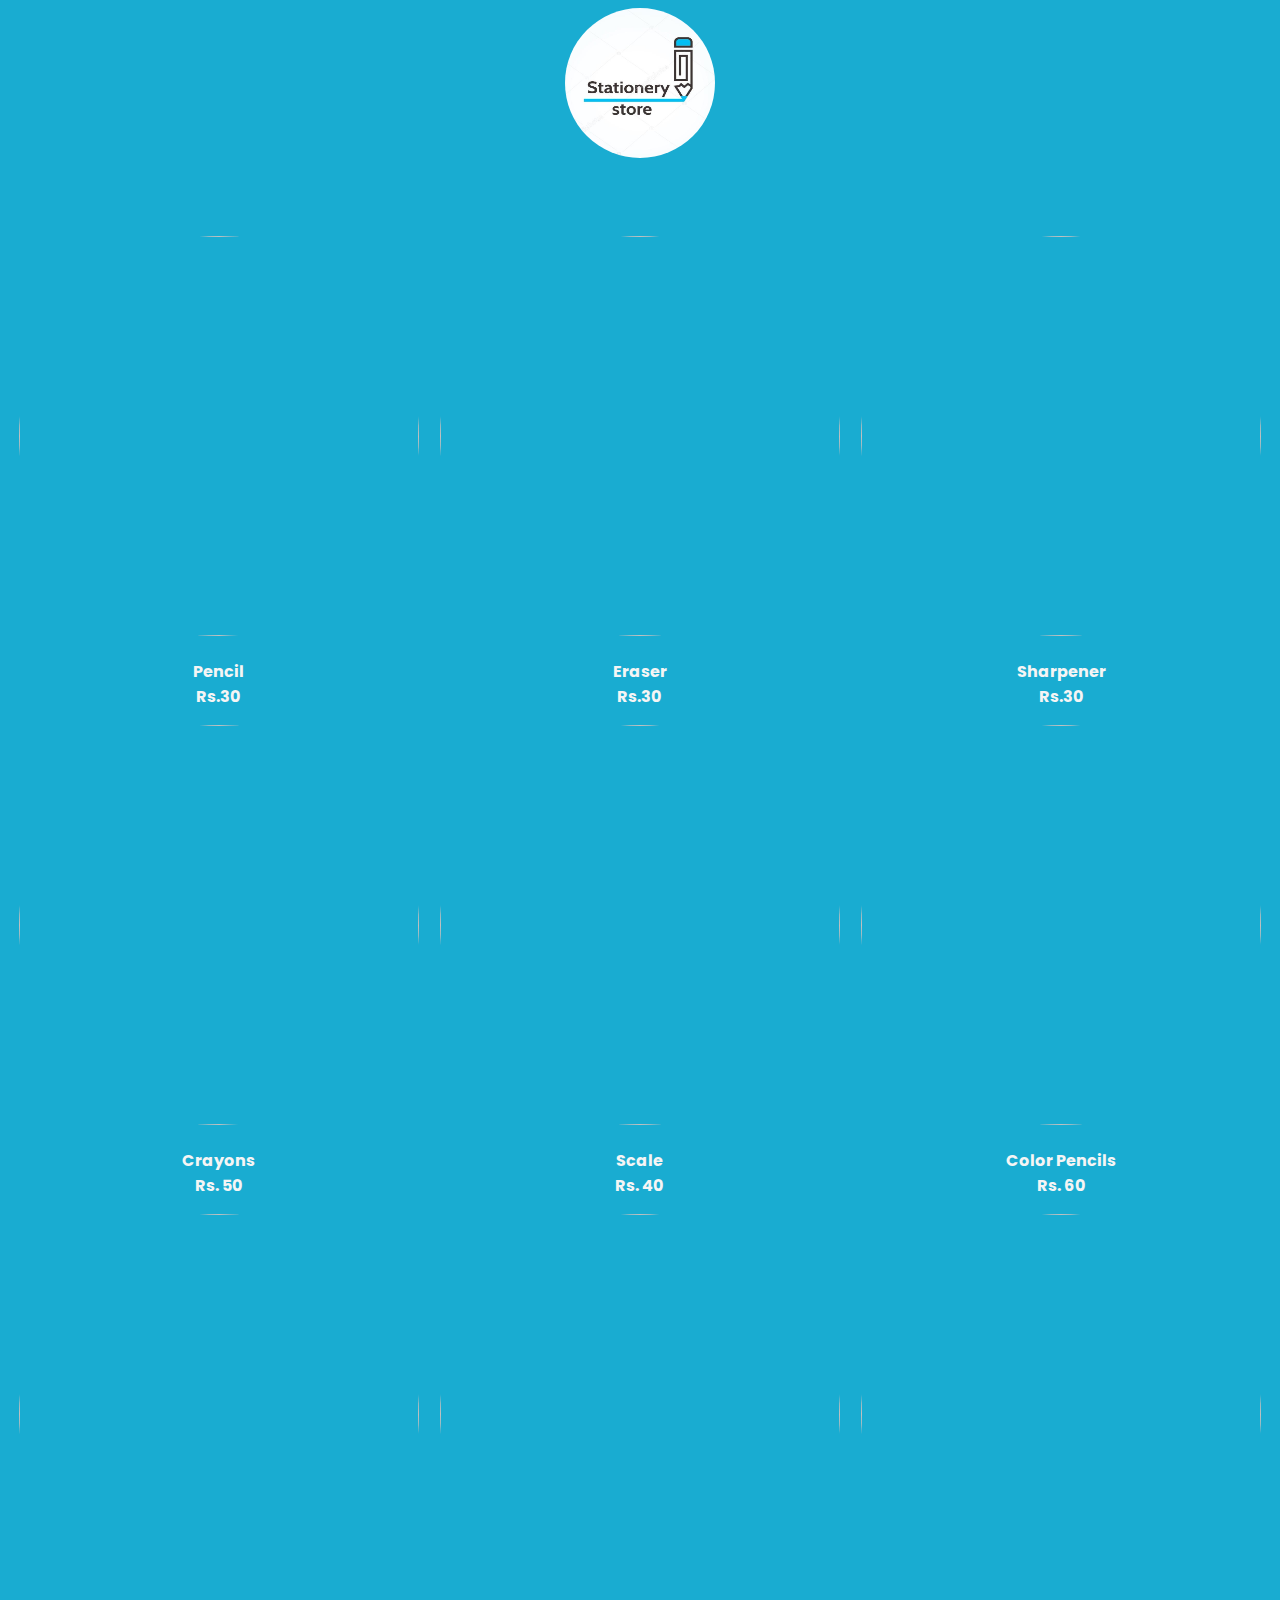
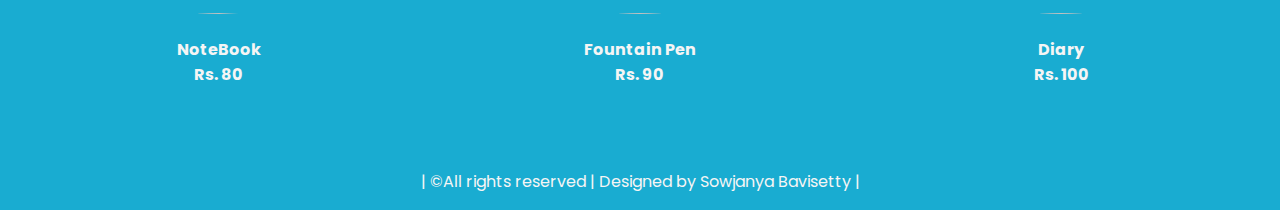
==== index.html @ f73f5d40 "Add files via upload" ====
<!DOCTYPE html>
<html>
<head>
	<meta charset="utf-8">
	<meta name="viewport" content="width=device-width, initial-scale=1.0">
	<title>Sowjanya's Bootstrap Page</title>
	<link rel="stylesheet" href="style.css">
	<script src="https://maxcdn.bootstrapcdn.com/bootstrap/3.4.1/js/bootstrap.min.js"></script>
</head>
<body>
	<div class="logo">
		<center><img src="logo.jpg" width="150" height="150"></center>
		<!-- <img src="logo.jpg" class="img-rounded" alt="Cinque Terre" width="304" height="236">  -->
	</div>
	
	<br><br>
	<div class="heading">
		<h1><center></center></h1>
	</div>
	<div class="row">
        <div ><a href="pencil.html"target="_blank">
            <div><img src="https://upload.wikimedia.org/wikipedia/commons/0/08/Pencils_hb.jpg" width="400" height="400"></div> </a>
            <b><p>Pencil <br> Rs.30</p></b>
        </div>
        <div ><a href="eraser.html"target="_blank">
            <div><img src="https://5.imimg.com/data5/RF/HC/ST/SELLER-110491/school-stationery-erasers-500x500.jpg"width="400" height="400"></div> </a>
            <b><p>Eraser <br> Rs.30</p></b>
        </div>
        <div ><a href="sharpener.html"target="_blank"> 
            <div><img src="https://s3-ap-southeast-2.amazonaws.com/wc-prod-pim/JPEG_300x300/KE49643_keji_2_hole_plastic_sharpener_2_pack.jpg"width="400" height="400"></div> </a>
            <b><p>Sharpener<br> Rs.30</p></b>
        </div>
    </div>
    <div class="row">
        <div ><a href="crayon.html"target="_blank"> 
            <div><img src="https://kidsdiscover.com/wp-content/uploads/2015/05/Crayons.jpg"width="400" height="400"></div> </a>
            <b><p>Crayons<br>Rs. 50</p></b>
        </div>
        <div ><a href="scale.html"target="_blank"> 
            <div><img src="https://4.imimg.com/data4/XN/FI/MY-13051982/plastic-scale-500x500.jpg" width="400" height="400"></div> </a>
            <b><p>Scale<br> Rs. 40</p></b>
        </div>
        <div ><a href="colcil.html"target="_blank"> 
            <div><img src="https://mymodernmet.com/wp/wp-content/uploads/2017/07/best-colored-pencils-1.jpg"width="400" height="400"></div> </a>
            <b><p>Color Pencils<br> Rs. 60</p></b>
        </div>
    </div>
    <div class="row">
        <div ><a href="book.html"target="_blank"> 
            <div><img src="https://files.inkmonk.com/site/20210525_191916036395_df029c_Group.png"width="400" height="400"></div> </a>
            <b><p>NoteBook<br> Rs. 80</p></b>
        </div>
        <div ><a href="pen.html"target="_blank">
            <div><img src="https://i2.wp.com/stringsmagazine.com/wp-content/uploads/2020/01/FOUNTAINPENSTUFF3-e1580858825680.jpg?fit=900%2C499&ssl=1"width="400" height="400"></div> </a>
            <b><p>Fountain Pen<br> Rs. 90</p></b>
        </div>
        <div ><a href="diary.html"target="_blank">
            <div><img src="https://cdn.shopify.com/s/files/1/0416/3049/8971/products/diary-2021-unisex-blue-stationery_6_1024x1024.jpg?v=1608609512"width="400" height="400"></div> </a>
            <b><p>Diary<br> Rs. 100</p></b>
        </div>
    </div>
 <br><br>
<p>| &copy;All rights reserved | Designed by Sowjanya Bavisetty |</p>
</body>

</html>
---- style.css ----
@import url('https://fonts.googleapis.com/css2?family=Poppins:wght@200;300;400;500;600;700;800;900&display=swap');

html {
  scroll-behavior: auto;
}
::-webkit-scrollbar {
  display: none;
}

.row{
	display: flex;
	justify-content: space-around;
}

body{
	font-family: 'Poppins';
	color: whitesmoke;
	font-weight: bol;
	text-align: center;
	background-color: #00a3cce6; 
	scroll-behavior: none;  
}
img{
	border-radius: 50%;
    -webkit-border-radius: 50%;
    -moz-border-radius: 50%;
    -ms-border-radius: 50%;
    -o-border-radius: 50%;
    margin: 0 auto;
}

.container{
	img 
}
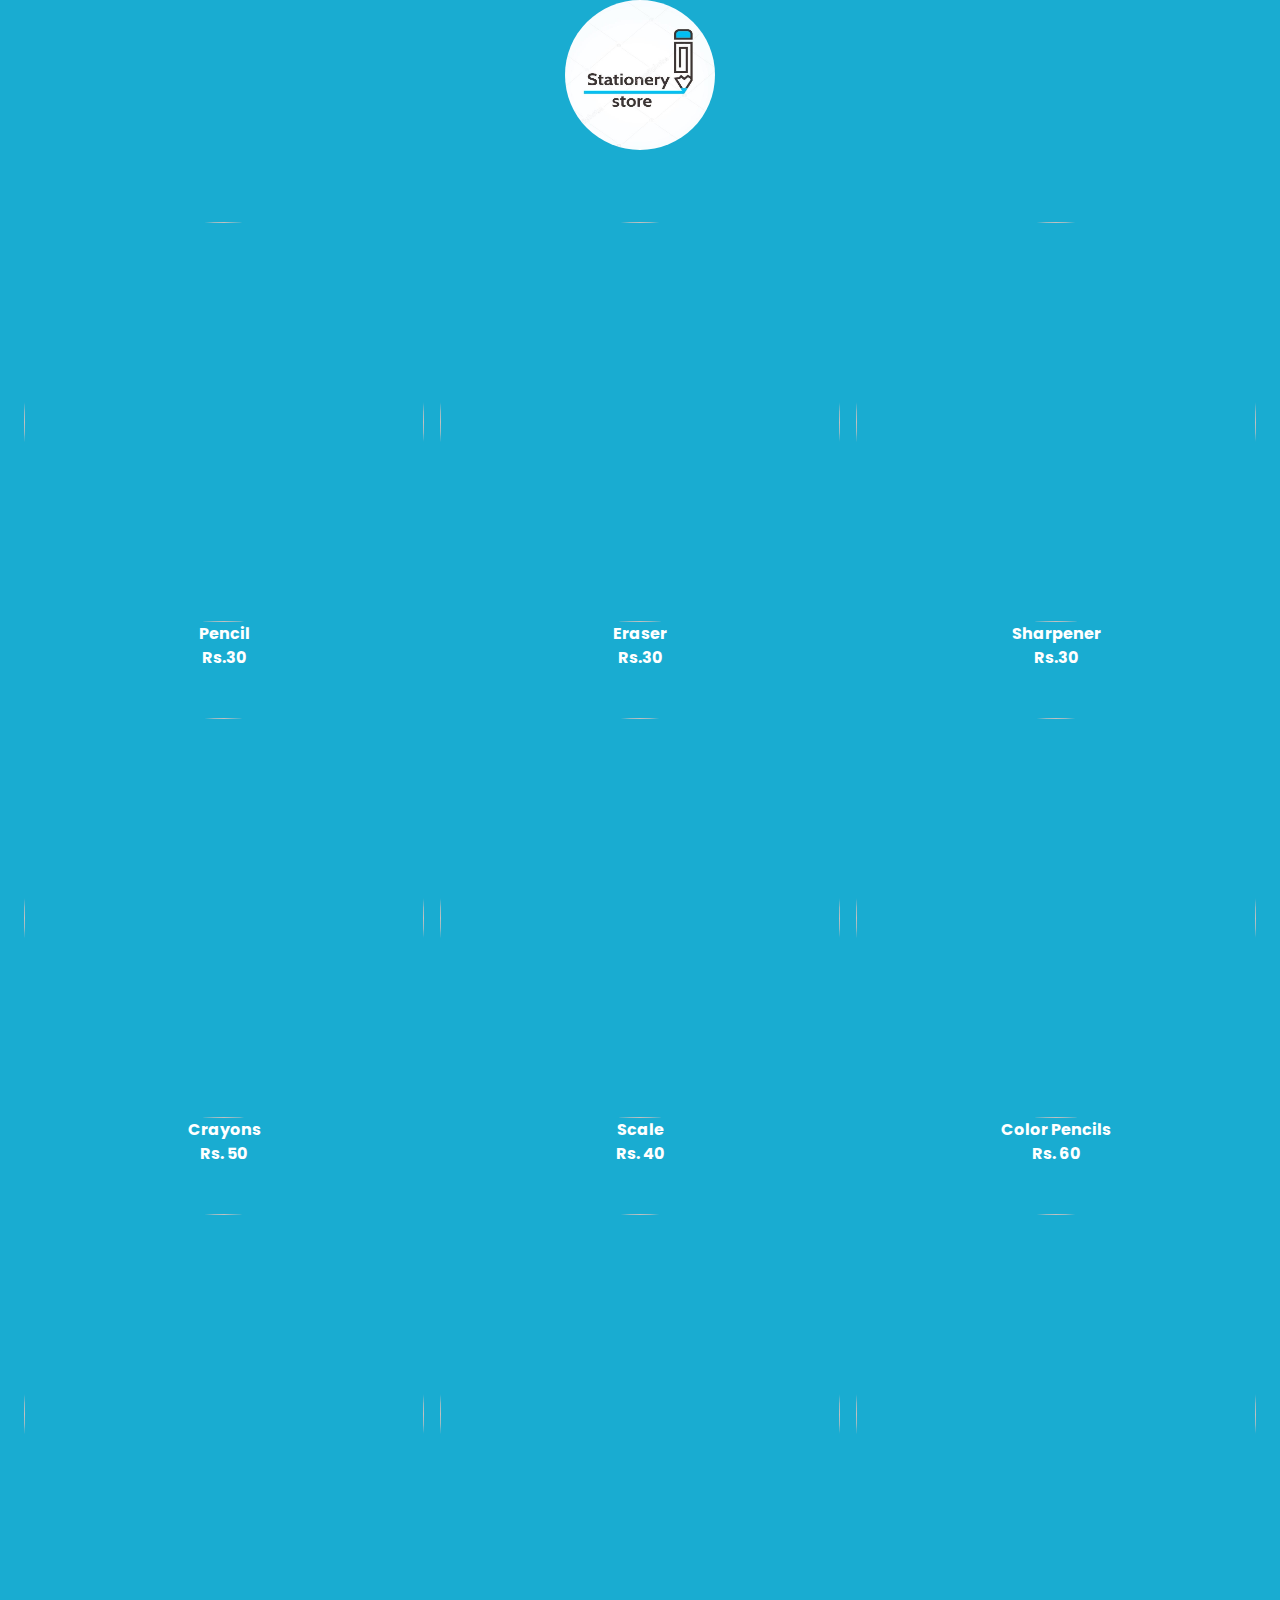
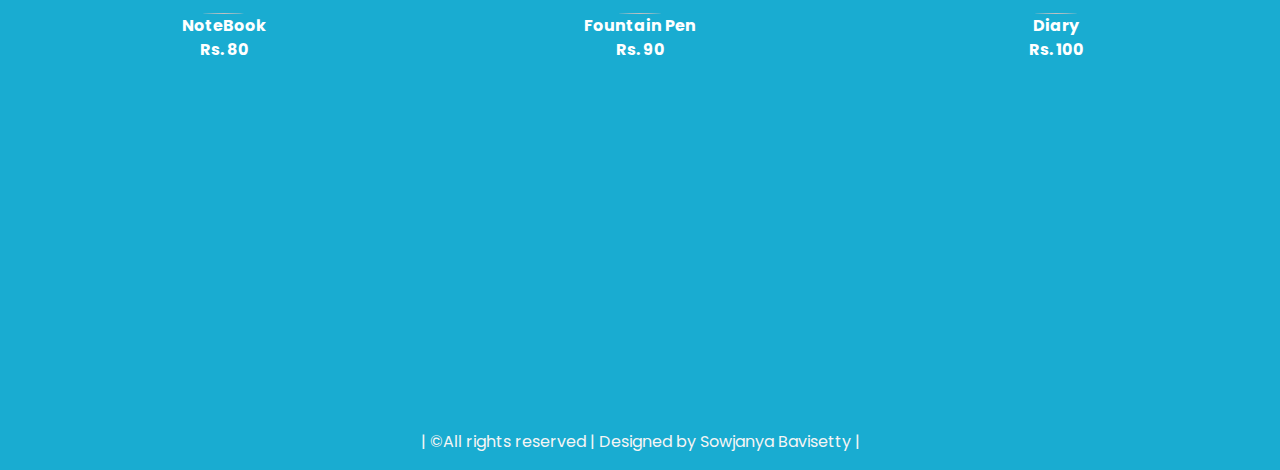
==== commit 08e25149: "Update index.html" ====
--- a/index.html
+++ b/index.html
@@ -2,11 +2,13 @@
 <html>
 <head>
 	<meta charset="utf-8">
-	<meta name="viewport" content="width=device-width, initial-scale=1.0">
-	<title>Sowjanya's Bootstrap Page</title>
+	<meta name="viewport" content="width=device-width, initial-scale=0">
+	<title>Flex Page</title>
+  <link rel="stylesheet" href="https://maxcdn.bootstrapcdn.com/bootstrap/4.5.2/css/bootstrap.min.css">
 	<link rel="stylesheet" href="style.css">
-	<script src="https://maxcdn.bootstrapcdn.com/bootstrap/3.4.1/js/bootstrap.min.js"></script>
+  <script src="https://maxcdn.bootstrapcdn.com/bootstrap/4.5.2/js/bootstrap.min.js"></script>
 </head>
+
 <body>
 	<div class="logo">
 		<center><img src="logo.jpg" width="150" height="150"></center>
@@ -17,7 +19,9 @@
 	<div class="heading">
 		<h1><center></center></h1>
 	</div>
-	<div class="row">
+
+
+	  <div class="d-flex p-3 bg-#00a3cce6 text-white justify-content-around">
         <div ><a href="pencil.html"target="_blank">
             <div><img src="https://upload.wikimedia.org/wikipedia/commons/0/08/Pencils_hb.jpg" width="400" height="400"></div> </a>
             <b><p>Pencil <br> Rs.30</p></b>
@@ -30,8 +34,10 @@
             <div><img src="https://s3-ap-southeast-2.amazonaws.com/wc-prod-pim/JPEG_300x300/KE49643_keji_2_hole_plastic_sharpener_2_pack.jpg"width="400" height="400"></div> </a>
             <b><p>Sharpener<br> Rs.30</p></b>
         </div>
-    </div>
-    <div class="row">
+   </div>
+
+
+    <div class="d-flex p-3 bg-#00a3cce6 text-white justify-content-around">
         <div ><a href="crayon.html"target="_blank"> 
             <div><img src="https://kidsdiscover.com/wp-content/uploads/2015/05/Crayons.jpg"width="400" height="400"></div> </a>
             <b><p>Crayons<br>Rs. 50</p></b>
@@ -45,7 +51,9 @@
             <b><p>Color Pencils<br> Rs. 60</p></b>
         </div>
     </div>
-    <div class="row">
+
+
+    <div class="d-flex p-3 bg-#00a3cce6 text-white justify-content-around">
         <div ><a href="book.html"target="_blank"> 
             <div><img src="https://files.inkmonk.com/site/20210525_191916036395_df029c_Group.png"width="400" height="400"></div> </a>
             <b><p>NoteBook<br> Rs. 80</p></b>
@@ -59,8 +67,10 @@
             <b><p>Diary<br> Rs. 100</p></b>
         </div>
     </div>
- <br><br>
-<p>| &copy;All rights reserved | Designed by Sowjanya Bavisetty |</p>
 </body>
 
-</html>+
+<br><br><br><br><br><br><br><br><br><br><br><br><br><br>
+<p>| &copy;All rights reserved | Designed by Sowjanya Bavisetty |</p>
+
+</html>
